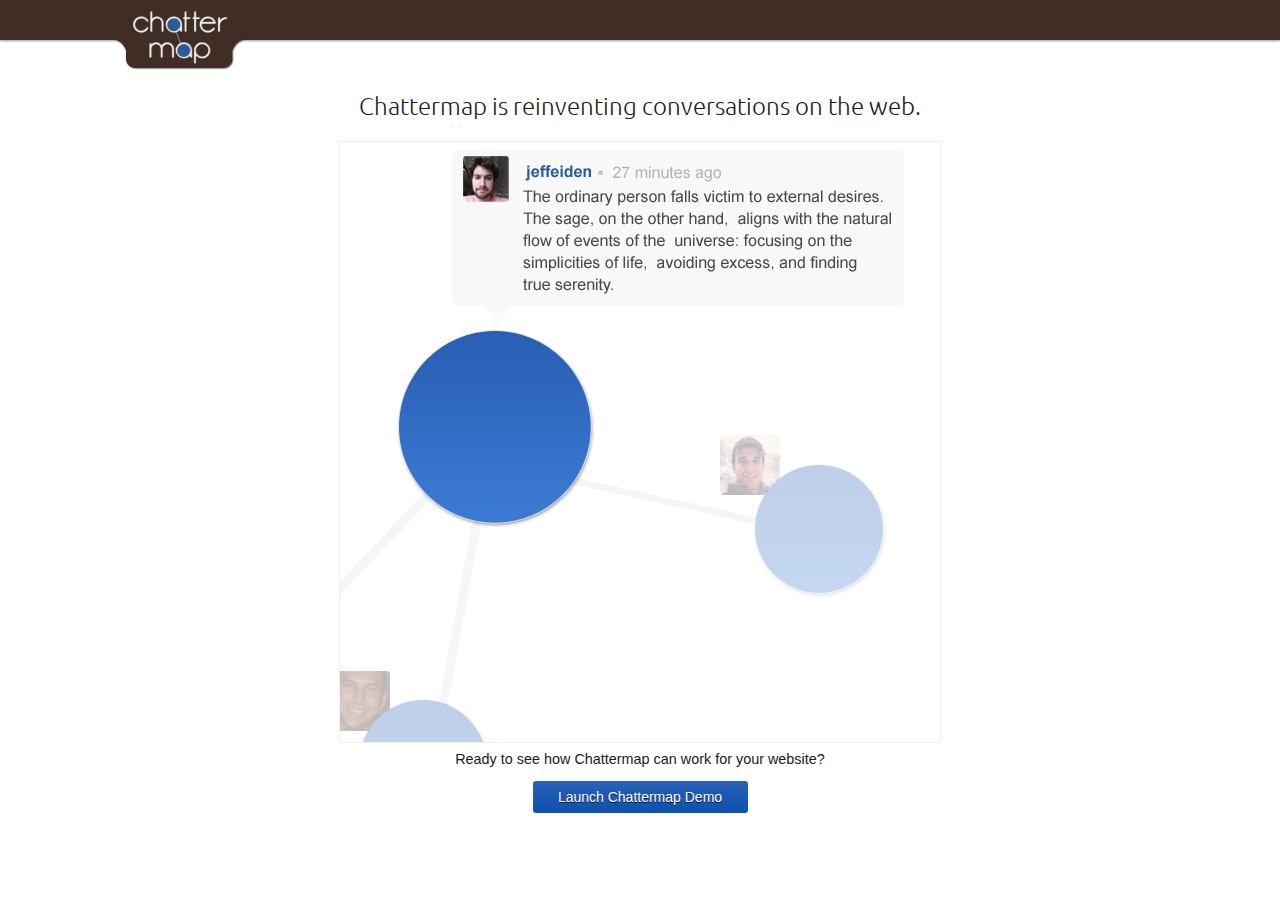
==== public/index.html @ 4f1ff9d8 "Updated Prototype for preparation to be deployed via Heroku" ====
<!DOCTYPE html>
<html>
    <head>
        <meta http-equiv="Content-Type" content="text/html;charset=utf-8">
        <title>Force Layout Sandbox</title>
        <script type="text/javascript" src="http://mbostock.github.com/d3/d3.js?1.25.0"></script>
        <script type="text/javascript" src="http://mbostock.github.com/d3/d3.geom.js?1.25.0"></script>
        <script type="text/javascript" src="http://mbostock.github.com/d3/d3.layout.js?1.25.0"></script>
        <script src="//ajax.googleapis.com/ajax/libs/jquery/1.8.0/jquery.min.js" type="text/javascript"></script>
        <link href='http://fonts.googleapis.com/css?family=Ubuntu:300,400,500' rel='stylesheet' type='text/css'>
    </head>
<style>
body {
    font-family: 'Ubuntu', sans-serif;
    font-weight: 300;
    margin:0;
    color:#1a1a1a;
}

h2 {
    font-weight:300;
    text-align:center;
}

p {
    font: 90%/1.6em "HelveticaNeue-Light", "Helvetica Neue Light", "Helvetica Neue", Helvetica, Arial, "Lucida Grande", sans-serif    
}

#chart {
    display:none;
    position:relative;
    margin: 10px auto;
    width:960px;
    
}
svg {
    display:block;
    margin: 0 auto;
}

.node {
  stroke: #fff;
  stroke-width: 1.5px;
  opacity:0.6;,
  transition: opacity ease-out 0.3s;
  -webkit-transition: opacity ease-out 0.3s; /* Safari */
}

.node:hover {
    opacity:1;
    
}

#nytSection {
    display:none;
}

#nytSection h2 {
    text-align:center;
    font-weight:300;
}

.link {
  stroke: #999;
  stroke-opacity: .6;
}

.node text {
    pointer-events:none;
    font: 10px sans-serif;
}

#commentArea {
    width:607px;
    height: 150px;
    background: #D3D3D3;
    display:none;
    font-size:12px;
    overflow:auto;
}

.article_title:hover {
    cursor:pointer;
}

div.tooltip {   
  position: absolute;           
  text-align: left;           
  width: 200px;                  
  height: auto;                 
  padding: 10px;             
  font: 10px sans-serif;        
  background: #ededed;   
  border: 0;      
  border-radius: 4px;           
  pointer-events: none;
  text-shadow: 0px 1px 0px rgba(255, 255, 255, 1);
}

div.tooltip:before{
    content:'';
    display:block;
    width:0;
    height:0;
    position:absolute;
    border-top: 7px solid transparent;
    border-bottom: 7px solid transparent;
    border-right:7px solid #ededed;
    left:-7px;

    top:8px;
}

#cMap-navigation-bar {
    width:100%;
    background-color:#402e26;
    height:40px;
    -webkit-box-shadow:  0px 1px 2px 0px rgba(0, 0, 0, 0.40);
    box-shadow:  0px 1px 2px 0px rgba(0, 0, 0, 0.40);
}

#cMap-logo {
    margin:7px 0 0 9%;
    height:64px;
}

.cMap-content-wrapper {
    width:960px;
    display:block;
    margin:0 auto;
    background:#fff;
}

p.article_title {
    font-weight:300;
}

#stories-loading {
    display:none;
    position:absolute;
    left:36%;
    top:0;
    z-index:0;
}

#stories-loading img {
    display:block;
    margin:200px auto 0 auto;
}
#stories-loading h3 {
    text-align:center;
    margin-top:20px;
    font-weight:300;
}
#chattermap-landing-frame h2{
    margin-top:50px;
}
#cMap-product-concept {
    display:block;
    margin:20px auto 5px;
    width:600px;
    border:1px solid #efefef;
}
#chattermap-landing-frame p {
    text-align:center;
    margin:5px 0;
}
#chattermap-landing-frame span#kickin-it-off {
    padding:8px 20px;
    background: #2960b5; /* Old browsers */
    background: -moz-linear-gradient(top,  #2960b5 0%, #0e51af 100%); /* FF3.6+ */
    background: -webkit-gradient(linear, left top, left bottom, color-stop(0%,#2960b5), color-stop(100%,#0e51af)); /* Chrome,Safari4+ */
    background: -webkit-linear-gradient(top,  #2960b5 0%,#0e51af 100%); /* Chrome10+,Safari5.1+ */
    background: -o-linear-gradient(top,  #2960b5 0%,#0e51af 100%); /* Opera 11.10+ */
    background: -ms-linear-gradient(top,  #2960b5 0%,#0e51af 100%); /* IE10+ */
    background: linear-gradient(to bottom,  #2960b5 0%,#0e51af 100%); /* W3C */
    filter: progid:DXImageTransform.Microsoft.gradient( startColorstr='#2960b5', endColorstr='#0e51af',GradientType=0 ); /* IE6-9 */
    width:175px;
    text-align:center;
    color:#fff;
    font-family:"HelveticaNeue-Light", "Helvetica Neue Light", "Helvetica Neue", Helvetica, Arial, "Lucida Grande", sans-serif;
    font-size:14px;
    display:block;
    margin:10px auto;
    cursor:pointer;
    -webkit-border-radius: 3px;
    -moz-border-radius: 3px;
    border-radius: 3px;
    text-shadow: 0px 1px 0px rgba(0, 0, 0, 0.8);
}
#chattermap-landing-frame span#kickin-it-off:hover {
    background: #0e51af; /* Old browsers */
    background: -moz-linear-gradient(top,  #0e51af 0%, #2960b5 99%); /* FF3.6+ */
    background: -webkit-gradient(linear, left top, left bottom, color-stop(0%,#0e51af), color-stop(99%,#2960b5)); /* Chrome,Safari4+ */
    background: -webkit-linear-gradient(top,  #0e51af 0%,#2960b5 99%); /* Chrome10+,Safari5.1+ */
    background: -o-linear-gradient(top,  #0e51af 0%,#2960b5 99%); /* Opera 11.10+ */
    background: -ms-linear-gradient(top,  #0e51af 0%,#2960b5 99%); /* IE10+ */
    background: linear-gradient(to bottom,  #0e51af 0%,#2960b5 99%); /* W3C */
    filter: progid:DXImageTransform.Microsoft.gradient( startColorstr='#0e51af', endColorstr='#2960b5',GradientType=0 ); /* IE6-9 */

}
</style>
<body>
    <div id="cMap-navigation-bar">
        <img id="cMap-logo" src="images/cMap-logo-transparent-v2_2.png" />
    </div>
    
    <div class="cMap-content-wrapper">
        <div id="chattermap-landing-frame">
            <h2>Chattermap is reinventing conversations on the web.</h2>
            <img id="cMap-product-concept" src="images/chattermap-product-teaser-v.jpg" />
            <p>Ready to see how Chattermap can work for your website?</p>
            <span id="kickin-it-off">Launch Chattermap Demo</span>
        </div>
        <div id="stories-loading">
            <img src="images/cMap-loading.gif" />
            <h3><em>Loading the most popular stories on Reddit.</em></h3>
        </div>
        <div id="nytSection">
            <h2>Top Stories from Reddit</h2>
        </div>
        <!--This is where the comments are added on hover -->
        <div id="chart"></div>
    </div>
<script src="/js/d3test-reddit-v4.js"></script>
</body>
</html>
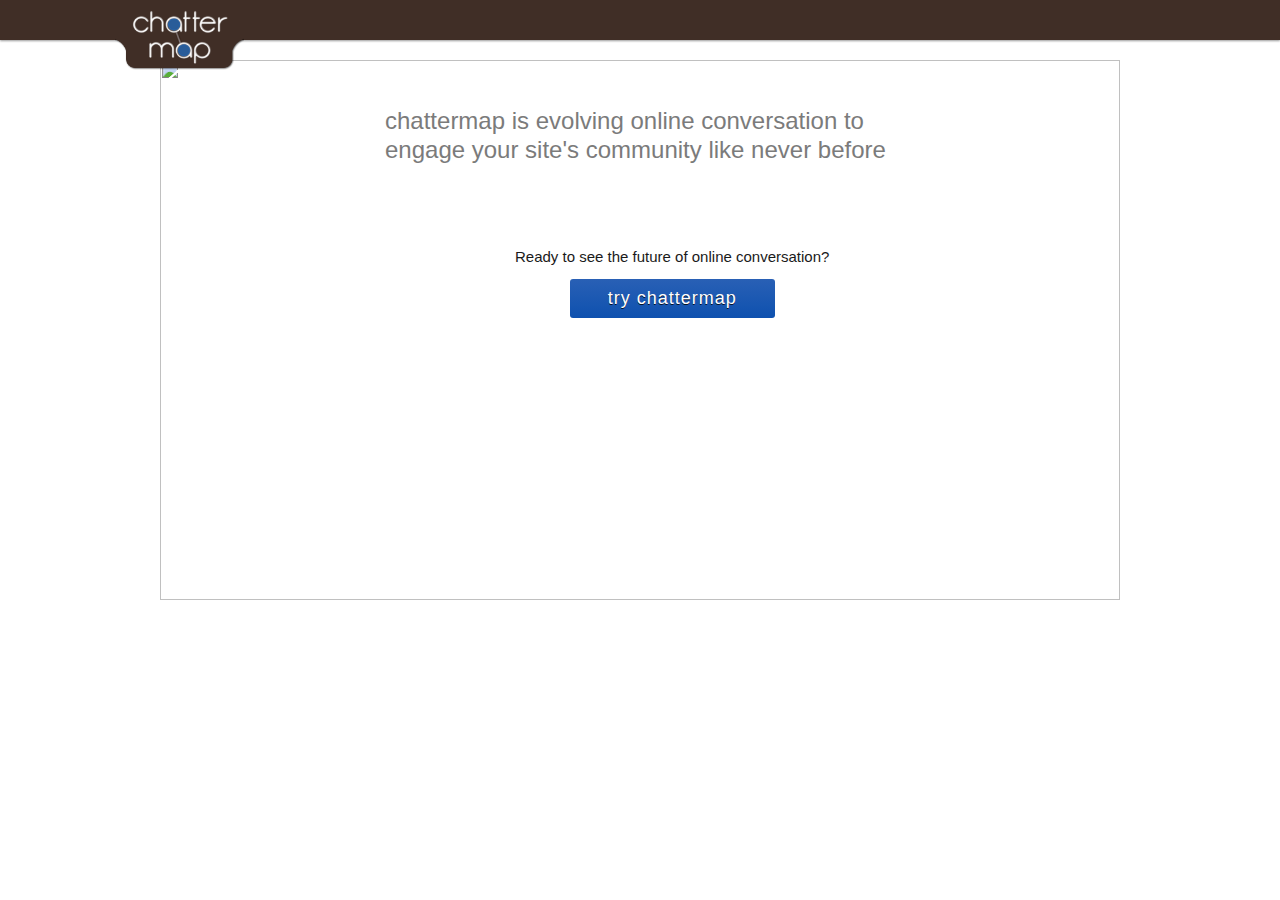
==== commit 80b2b90e: "Changed language and teaser image" ====
--- a/public/index.html
+++ b/public/index.html
@@ -2,204 +2,15 @@
 <html>
     <head>
         <meta http-equiv="Content-Type" content="text/html;charset=utf-8">
-        <title>Force Layout Sandbox</title>
-        <script type="text/javascript" src="http://mbostock.github.com/d3/d3.js?1.25.0"></script>
-        <script type="text/javascript" src="http://mbostock.github.com/d3/d3.geom.js?1.25.0"></script>
-        <script type="text/javascript" src="http://mbostock.github.com/d3/d3.layout.js?1.25.0"></script>
+        <title>chattermap: Conversation. Evolved</title>
+        <script src="http://d3js.org/d3.v3.min.js" charset="utf-8"></script>
         <script src="//ajax.googleapis.com/ajax/libs/jquery/1.8.0/jquery.min.js" type="text/javascript"></script>
         <link href='http://fonts.googleapis.com/css?family=Ubuntu:300,400,500' rel='stylesheet' type='text/css'>
+        <link rel="stylesheet" type="text/css" href="css/styles.css">
+        <link rel="shortcut icon" href="/images/chattermap-favicon.ico" type="image/x-icon">
+        <link rel="shortcut icon" type="image/x-icon" href="/images/chattermap-favicon.ico" />
     </head>
-<style>
-body {
-    font-family: 'Ubuntu', sans-serif;
-    font-weight: 300;
-    margin:0;
-    color:#1a1a1a;
-}
 
-h2 {
-    font-weight:300;
-    text-align:center;
-}
-
-p {
-    font: 90%/1.6em "HelveticaNeue-Light", "Helvetica Neue Light", "Helvetica Neue", Helvetica, Arial, "Lucida Grande", sans-serif    
-}
-
-#chart {
-    display:none;
-    position:relative;
-    margin: 10px auto;
-    width:960px;
-    
-}
-svg {
-    display:block;
-    margin: 0 auto;
-}
-
-.node {
-  stroke: #fff;
-  stroke-width: 1.5px;
-  opacity:0.6;,
-  transition: opacity ease-out 0.3s;
-  -webkit-transition: opacity ease-out 0.3s; /* Safari */
-}
-
-.node:hover {
-    opacity:1;
-    
-}
-
-#nytSection {
-    display:none;
-}
-
-#nytSection h2 {
-    text-align:center;
-    font-weight:300;
-}
-
-.link {
-  stroke: #999;
-  stroke-opacity: .6;
-}
-
-.node text {
-    pointer-events:none;
-    font: 10px sans-serif;
-}
-
-#commentArea {
-    width:607px;
-    height: 150px;
-    background: #D3D3D3;
-    display:none;
-    font-size:12px;
-    overflow:auto;
-}
-
-.article_title:hover {
-    cursor:pointer;
-}
-
-div.tooltip {   
-  position: absolute;           
-  text-align: left;           
-  width: 200px;                  
-  height: auto;                 
-  padding: 10px;             
-  font: 10px sans-serif;        
-  background: #ededed;   
-  border: 0;      
-  border-radius: 4px;           
-  pointer-events: none;
-  text-shadow: 0px 1px 0px rgba(255, 255, 255, 1);
-}
-
-div.tooltip:before{
-    content:'';
-    display:block;
-    width:0;
-    height:0;
-    position:absolute;
-    border-top: 7px solid transparent;
-    border-bottom: 7px solid transparent;
-    border-right:7px solid #ededed;
-    left:-7px;
-
-    top:8px;
-}
-
-#cMap-navigation-bar {
-    width:100%;
-    background-color:#402e26;
-    height:40px;
-    -webkit-box-shadow:  0px 1px 2px 0px rgba(0, 0, 0, 0.40);
-    box-shadow:  0px 1px 2px 0px rgba(0, 0, 0, 0.40);
-}
-
-#cMap-logo {
-    margin:7px 0 0 9%;
-    height:64px;
-}
-
-.cMap-content-wrapper {
-    width:960px;
-    display:block;
-    margin:0 auto;
-    background:#fff;
-}
-
-p.article_title {
-    font-weight:300;
-}
-
-#stories-loading {
-    display:none;
-    position:absolute;
-    left:36%;
-    top:0;
-    z-index:0;
-}
-
-#stories-loading img {
-    display:block;
-    margin:200px auto 0 auto;
-}
-#stories-loading h3 {
-    text-align:center;
-    margin-top:20px;
-    font-weight:300;
-}
-#chattermap-landing-frame h2{
-    margin-top:50px;
-}
-#cMap-product-concept {
-    display:block;
-    margin:20px auto 5px;
-    width:600px;
-    border:1px solid #efefef;
-}
-#chattermap-landing-frame p {
-    text-align:center;
-    margin:5px 0;
-}
-#chattermap-landing-frame span#kickin-it-off {
-    padding:8px 20px;
-    background: #2960b5; /* Old browsers */
-    background: -moz-linear-gradient(top,  #2960b5 0%, #0e51af 100%); /* FF3.6+ */
-    background: -webkit-gradient(linear, left top, left bottom, color-stop(0%,#2960b5), color-stop(100%,#0e51af)); /* Chrome,Safari4+ */
-    background: -webkit-linear-gradient(top,  #2960b5 0%,#0e51af 100%); /* Chrome10+,Safari5.1+ */
-    background: -o-linear-gradient(top,  #2960b5 0%,#0e51af 100%); /* Opera 11.10+ */
-    background: -ms-linear-gradient(top,  #2960b5 0%,#0e51af 100%); /* IE10+ */
-    background: linear-gradient(to bottom,  #2960b5 0%,#0e51af 100%); /* W3C */
-    filter: progid:DXImageTransform.Microsoft.gradient( startColorstr='#2960b5', endColorstr='#0e51af',GradientType=0 ); /* IE6-9 */
-    width:175px;
-    text-align:center;
-    color:#fff;
-    font-family:"HelveticaNeue-Light", "Helvetica Neue Light", "Helvetica Neue", Helvetica, Arial, "Lucida Grande", sans-serif;
-    font-size:14px;
-    display:block;
-    margin:10px auto;
-    cursor:pointer;
-    -webkit-border-radius: 3px;
-    -moz-border-radius: 3px;
-    border-radius: 3px;
-    text-shadow: 0px 1px 0px rgba(0, 0, 0, 0.8);
-}
-#chattermap-landing-frame span#kickin-it-off:hover {
-    background: #0e51af; /* Old browsers */
-    background: -moz-linear-gradient(top,  #0e51af 0%, #2960b5 99%); /* FF3.6+ */
-    background: -webkit-gradient(linear, left top, left bottom, color-stop(0%,#0e51af), color-stop(99%,#2960b5)); /* Chrome,Safari4+ */
-    background: -webkit-linear-gradient(top,  #0e51af 0%,#2960b5 99%); /* Chrome10+,Safari5.1+ */
-    background: -o-linear-gradient(top,  #0e51af 0%,#2960b5 99%); /* Opera 11.10+ */
-    background: -ms-linear-gradient(top,  #0e51af 0%,#2960b5 99%); /* IE10+ */
-    background: linear-gradient(to bottom,  #0e51af 0%,#2960b5 99%); /* W3C */
-    filter: progid:DXImageTransform.Microsoft.gradient( startColorstr='#0e51af', endColorstr='#2960b5',GradientType=0 ); /* IE6-9 */
-
-}
-</style>
 <body>
     <div id="cMap-navigation-bar">
         <img id="cMap-logo" src="images/cMap-logo-transparent-v2_2.png" />
@@ -207,17 +18,19 @@
     
     <div class="cMap-content-wrapper">
         <div id="chattermap-landing-frame">
-            <h2>Chattermap is reinventing conversations on the web.</h2>
-            <img id="cMap-product-concept" src="images/chattermap-product-teaser-v.jpg" />
-            <p>Ready to see how Chattermap can work for your website?</p>
-            <span id="kickin-it-off">Launch Chattermap Demo</span>
+            <h2>chattermap is evolving online conversation to<br>engage your site's community like never before</h2>
+            <img id="cMap-product-concept" src="images/chattermap-product-teaser.jpg" />
+            <div id="call-to-action-container">
+                <p>Ready to see the future of online conversation?</p>
+                <span id="kickin-it-off">try chattermap</span>
+            </div>
         </div>
         <div id="stories-loading">
             <img src="images/cMap-loading.gif" />
-            <h3><em>Loading the most popular stories on Reddit.</em></h3>
+            <h3><em>Let's get started!<br>Finding you today's most talked about news stories.</em></h3>
         </div>
         <div id="nytSection">
-            <h2>Top Stories from Reddit</h2>
+            <h2>Select a story below to see comments reimagined.</h2>
         </div>
         <!--This is where the comments are added on hover -->
         <div id="chart"></div>
--- a/public/css/styles.css
+++ b/public/css/styles.css
@@ -0,0 +1,240 @@
+
+body {
+    font-family: "HelveticaNeue-Light", "Helvetica Neue Light", "Helvetica Neue", Helvetica, Arial, "Lucida Grande", sans-serif; 
+    font-weight: 300;
+    margin:0;
+    color:#1a1a1a;
+}
+
+h2 {
+    font-weight:300;
+    text-align:center;
+}
+
+p {
+    font: 90%/1.6em "HelveticaNeue-Light", "Helvetica Neue Light", "Helvetica Neue", Helvetica, Arial, "Lucida Grande", sans-serif;    
+}
+
+a {
+    font: 90%/1.6em "HelveticaNeue-Light", "Helvetica Neue Light", "Helvetica Neue", Helvetica, Arial, "Lucida Grande", sans-serif;
+    color:#2960b5;  
+}
+
+#chart {
+    display:none;
+    position:relative;
+    margin: 10px auto;
+    width:960px;
+    
+}
+svg {
+    display:block;
+    margin: 0 auto;
+    position: relative;
+}
+
+.node {
+  stroke: #fff;
+  stroke-width: 1.5px;
+  transition: opacity ease-out 0.3s;
+  -webkit-transition: opacity ease-out 0.3s; /* Safari */
+  cursor: pointer;
+}
+
+.node:hover {
+    opacity:1;
+    
+}
+
+#nytSection {
+    display:none;
+}
+
+#nytSection h2 {
+    text-align:center;
+    font-weight:300;
+}
+
+.link {
+  stroke: #999;
+  stroke-opacity: .6;
+}
+
+.node text {
+    pointer-events:none;
+    font: 10px sans-serif;
+}
+
+#commentArea {
+    width:607px;
+    height: 150px;
+    background: #D3D3D3;
+    display:none;
+    font-size:12px;
+    overflow:auto;
+}
+
+.article_title:hover {
+    cursor:pointer;
+}
+
+div.tooltip {   
+  position: absolute;           
+  text-align: left;           
+  width: 400px;                  
+  height: auto;                 
+  padding: 10px;             
+  font: 14px sans-serif;   
+  line-height: 21px;     
+  background: rgba(248, 248, 248, 0.58);   
+  border: 0;      
+  border-radius: 4px;           
+  pointer-events: none;
+  text-shadow: 0px 1px 0px rgba(255, 255, 255, 1);
+}
+
+div.tooltip:before{
+    content:'';
+    display:block;
+    width:0;
+    height:0;
+    position:absolute;
+    border-top: 7px solid transparent;
+    border-bottom: 7px solid transparent;
+    border-right:7px solid rgba(248, 248, 248, 0.58);
+    left:-7px;
+
+    top:8px;
+}
+
+#cMap-navigation-bar {
+    width:100%;
+    background-color:#402e26;
+    height:40px;
+    -webkit-box-shadow:  0px 1px 2px 0px rgba(0, 0, 0, 0.40);
+    box-shadow:  0px 1px 2px 0px rgba(0, 0, 0, 0.40);
+}
+
+#cMap-logo {
+    margin:7px 0 0 9%;
+    height:64px;
+    position: relative;
+    z-index: 10;
+}
+
+.cMap-content-wrapper {
+    width:960px;
+    display:block;
+    margin:0 auto;
+    background:#fff;
+    position: relative;
+}
+
+p.article_title {
+    font-weight:300;
+}
+
+#stories-loading {
+    display:none;
+    position:absolute;
+    left:30%;
+    top:0;
+    z-index:0;
+}
+
+#stories-loading img {
+    display:block;
+    margin:150px auto 0 auto;
+}
+#stories-loading h3 {
+    text-align:center;
+    margin-top:20px;
+    font-weight:300;
+    line-height: 32px;
+}
+#chattermap-landing-frame h2{
+    font-size:24px;
+    color:#7b7b7b;
+    position: absolute;
+    top:46px;
+    left:225px;
+    font-weight: normal;
+    text-align: left;
+    line-height: 29px;
+    text-shadow:0 1px #fff;
+    margin:0;
+
+}
+#cMap-product-concept {
+    display:block;
+    margin:20px auto 5px;
+    width:960px;
+    height:540px;
+}
+#call-to-action-container {
+    position: absolute;
+    top:180px;
+    left:355px;
+}
+
+#chattermap-landing-frame p {
+    text-align:center;
+    margin:5px 0;
+    font-size:15px;
+}
+#chattermap-landing-frame span#kickin-it-off {
+    padding:9px 15px;
+    background: #2960b5; /* Old browsers */
+    background: -moz-linear-gradient(top,  #2960b5 0%, #0e51af 100%); /* FF3.6+ */
+    background: -webkit-gradient(linear, left top, left bottom, color-stop(0%,#2960b5), color-stop(100%,#0e51af)); /* Chrome,Safari4+ */
+    background: -webkit-linear-gradient(top,  #2960b5 0%,#0e51af 100%); /* Chrome10+,Safari5.1+ */
+    background: -o-linear-gradient(top,  #2960b5 0%,#0e51af 100%); /* Opera 11.10+ */
+    background: -ms-linear-gradient(top,  #2960b5 0%,#0e51af 100%); /* IE10+ */
+    background: linear-gradient(to bottom,  #2960b5 0%,#0e51af 100%); /* W3C */
+    filter: progid:DXImageTransform.Microsoft.gradient( startColorstr='#2960b5', endColorstr='#0e51af',GradientType=0 ); /* IE6-9 */
+    width:175px;
+    text-align:center;
+    color:#fff;
+    font-family:"HelveticaNeue-Light", "Helvetica Neue Light", "Helvetica Neue", Helvetica, Arial, "Lucida Grande", sans-serif;
+    font-size:18px;
+    display:block;
+    margin:10px auto;
+    cursor:pointer;
+    -webkit-border-radius: 3px;
+    -moz-border-radius: 3px;
+    border-radius: 3px;
+    text-shadow: 0px 1px 0px rgba(0, 0, 0, 0.8);
+    letter-spacing: 1px;
+}
+#chattermap-landing-frame span#kickin-it-off:hover {
+    background: #0e51af; /* Old browsers */
+    background: -moz-linear-gradient(top,  #0e51af 0%, #2960b5 99%); /* FF3.6+ */
+    background: -webkit-gradient(linear, left top, left bottom, color-stop(0%,#0e51af), color-stop(99%,#2960b5)); /* Chrome,Safari4+ */
+    background: -webkit-linear-gradient(top,  #0e51af 0%,#2960b5 99%); /* Chrome10+,Safari5.1+ */
+    background: -o-linear-gradient(top,  #0e51af 0%,#2960b5 99%); /* Opera 11.10+ */
+    background: -ms-linear-gradient(top,  #0e51af 0%,#2960b5 99%); /* IE10+ */
+    background: linear-gradient(to bottom,  #0e51af 0%,#2960b5 99%); /* W3C */
+    filter: progid:DXImageTransform.Microsoft.gradient( startColorstr='#0e51af', endColorstr='#2960b5',GradientType=0 ); /* IE6-9 */
+
+}
+
+a.original-article-link {
+    text-align: center;
+    display: block;
+    margin:35px auto 0;
+    width:80%;
+    font-size:1.2rem;
+    text-decoration: none;
+}
+
+a.original-article-link:hover {
+    text-decoration: underline;
+}
+
+h4.number-of-comments {
+    text-align: left;
+    margin:10px 0;
+    font-weight: 100;
+    color:#494949;
+    font-size:14px;
+}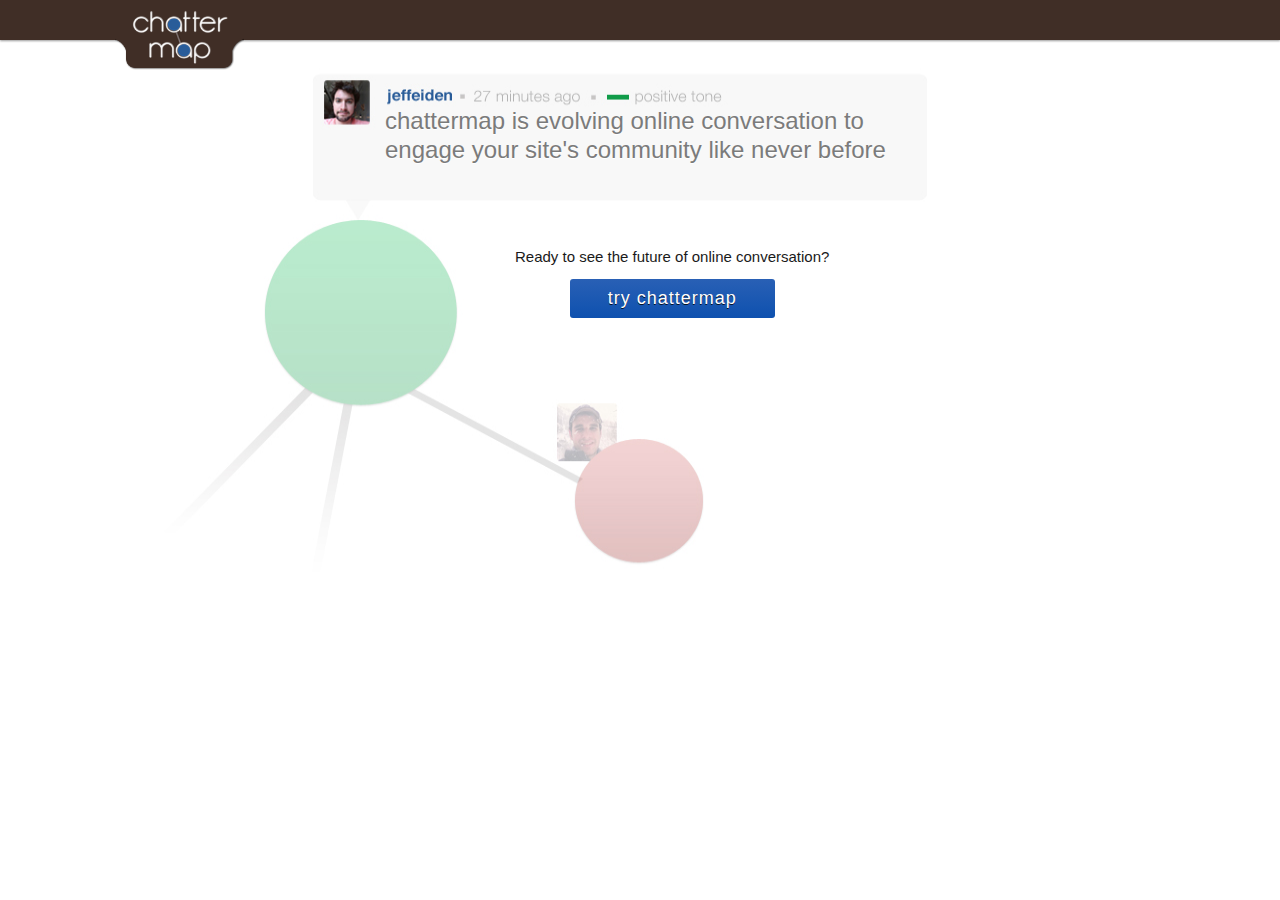
==== commit 45ecced0: "Added comment author names and formatted comment body to be valid HTML markup" ====
--- a/public/index.html
+++ b/public/index.html
@@ -36,5 +36,6 @@
         <div id="chart"></div>
     </div>
 <script src="/js/d3test-reddit-v4.js"></script>
+<script src="/js/encoder.js"></script>
 </body>
 </html>--- a/public/css/styles.css
+++ b/public/css/styles.css
@@ -83,14 +83,13 @@
   text-align: left;           
   width: 400px;                  
   height: auto;                 
-  padding: 10px;             
-  font: 14px sans-serif;   
+  padding: 10px;               
   line-height: 21px;     
   background: rgba(248, 248, 248, 0.58);   
   border: 0;      
   border-radius: 4px;           
   pointer-events: none;
-  text-shadow: 0px 1px 0px rgba(255, 255, 255, 1);
+  
 }
 
 div.tooltip:before{
@@ -107,6 +106,26 @@
     top:8px;
 }
 
+div.tooltip p {
+    text-shadow: 0px 1px 0px rgba(255, 255, 255, 1);
+    margin:0;
+}
+
+div.tooltip blockquote {
+    margin-bottom:7px;
+    margin-top:7px;
+}
+
+div.tooltip blockquote p {
+    font-size: 12px;
+    font-style: italic;
+} 
+
+div.tooltip a {
+    pointer-events:auto;
+}
+
+
 #cMap-navigation-bar {
     width:100%;
     background-color:#402e26;
@@ -120,6 +139,7 @@
     height:64px;
     position: relative;
     z-index: 10;
+    cursor: pointer;
 }
 
 .cMap-content-wrapper {
@@ -237,4 +257,11 @@
     font-weight: 100;
     color:#494949;
     font-size:14px;
+}
+
+/* Style the comment author */
+span.commentAuthor {
+    font-weight: bold;
+    color:#2960b5;
+    font-size:0.9em;
 }